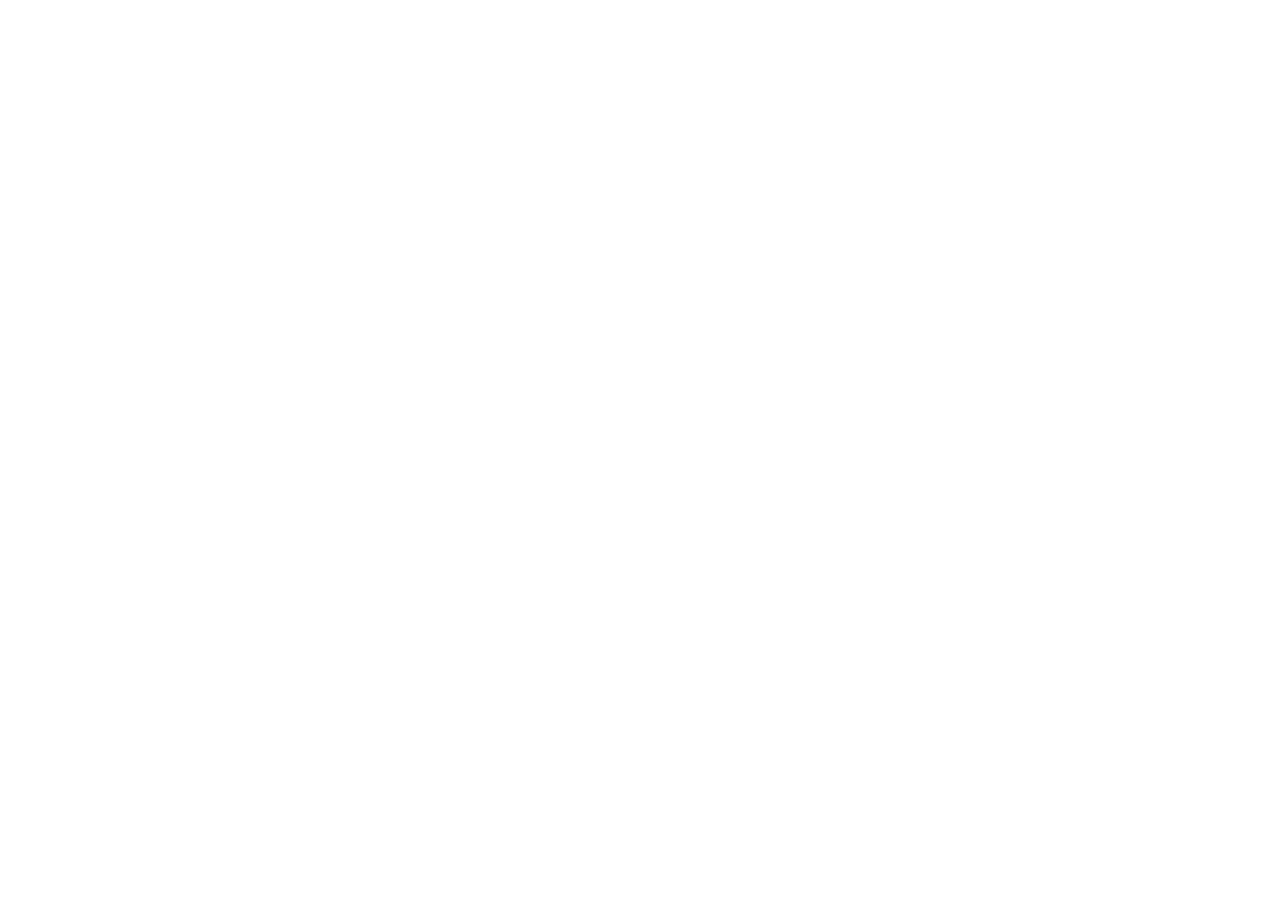
==== ejercitacion.html @ 7e2db63e "Mi primer Proyect" ====
<!DOCTYPE html>
<html lang="en">
<head>
    <meta charset="UTF-8">
    <meta name="viewport" content="width=device-width, initial-scale=1.0">
    <title>Document</title>
</head>
<body>
    <script src="ejercitacion.js"></script>
</body>
</html>
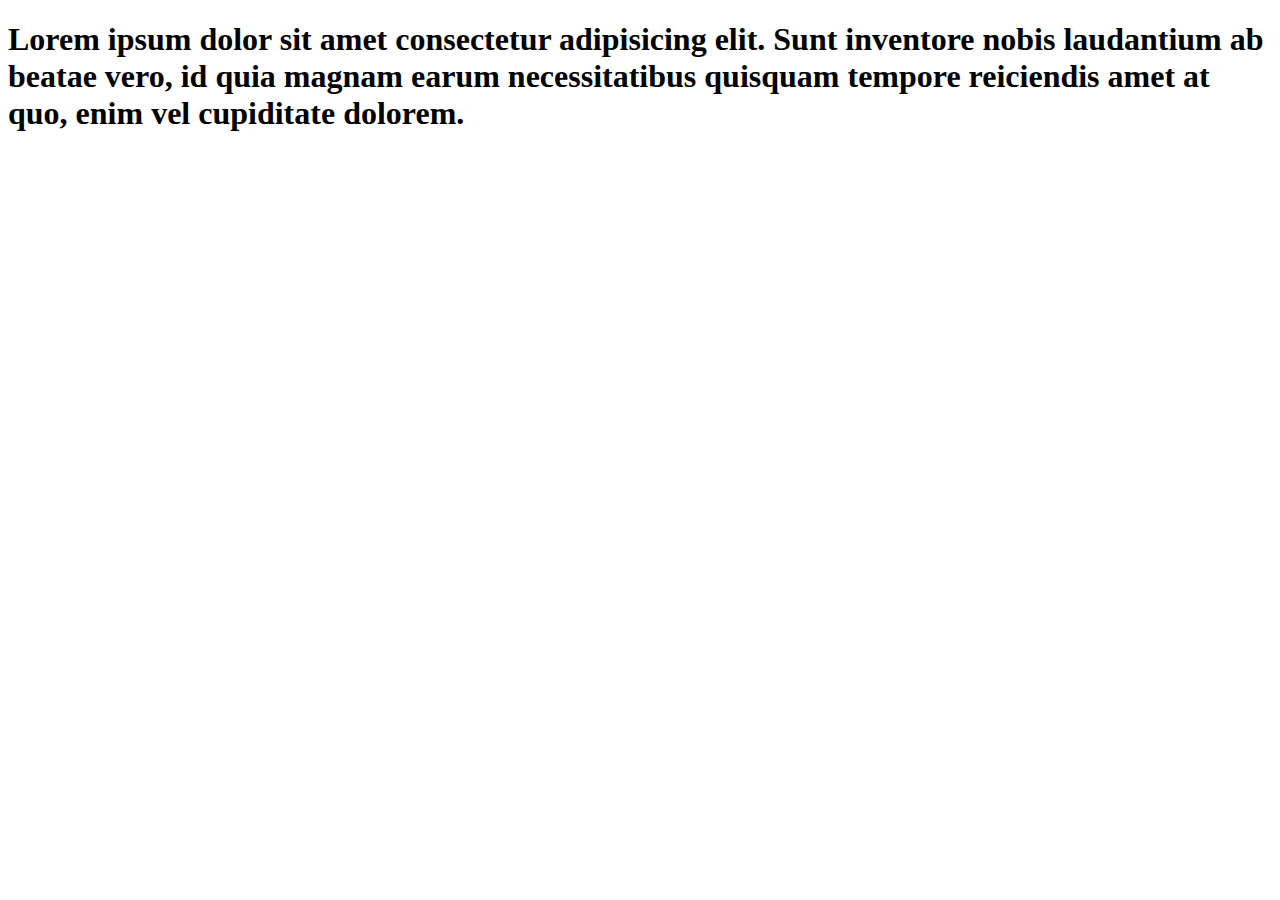
==== commit fffc41a2: "agregado index.html" ====
--- a/ejercitacion.html
+++ b/ejercitacion.html
@@ -6,6 +6,7 @@
     <title>Document</title>
 </head>
 <body>
+    <h1>Lorem ipsum dolor sit amet consectetur adipisicing elit. Sunt inventore nobis laudantium ab beatae vero, id quia magnam earum necessitatibus quisquam tempore reiciendis amet at quo, enim vel cupiditate dolorem.</h1>
     <script src="ejercitacion.js"></script>
 </body>
 </html>